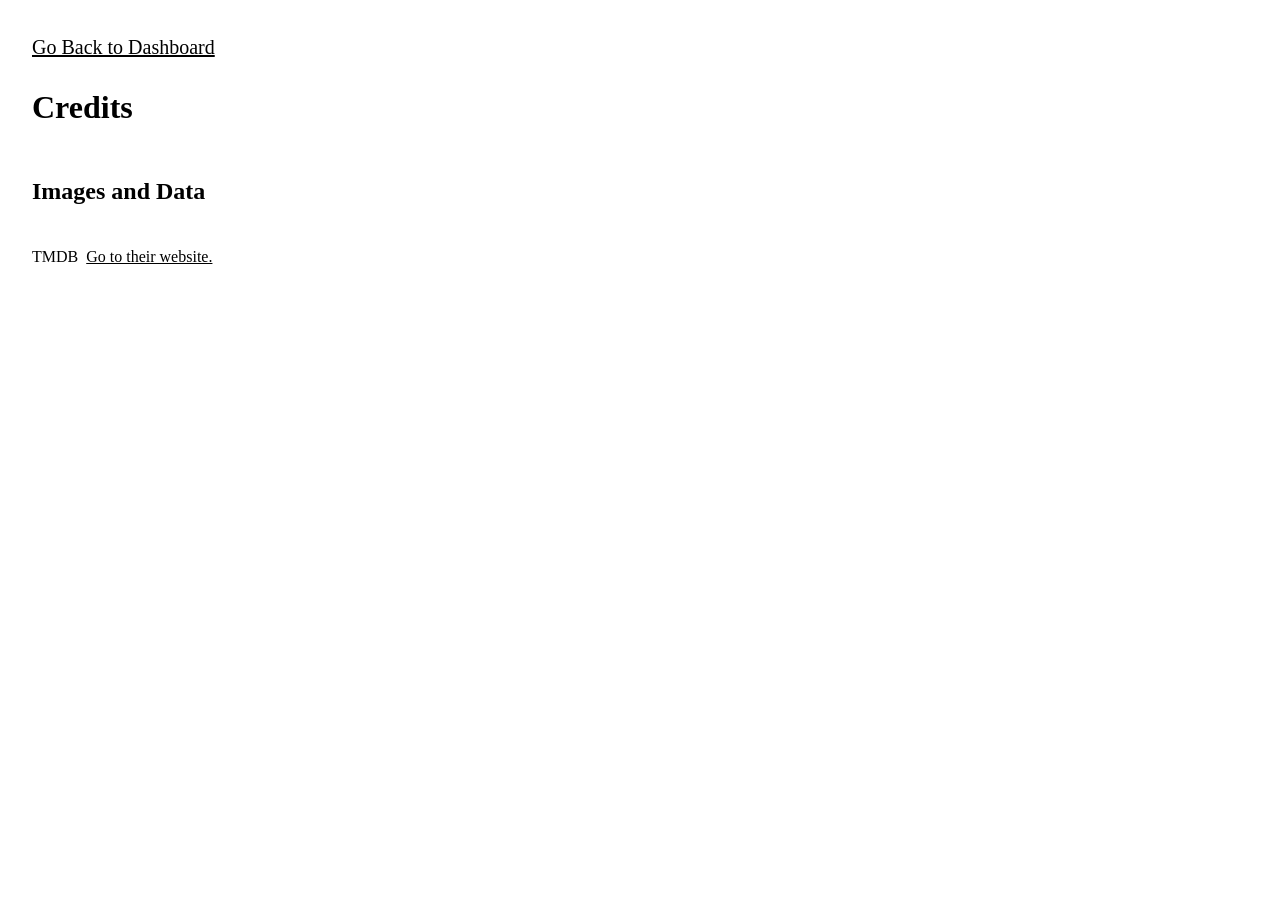
==== pages/credits.html @ 9ec358a2 "Added credits" ====
<!DOCTYPE html>
    <head>
        <meta charset="UTF-8">
        <meta name="viewport" content="width=device-width, initial-scale=1.0">
        <title>New Tab</title>
        <link rel="stylesheet" href="../settings.css">
    </head>
    <body>
        <a href="../index.html">Go Back to Dashboard</a>
        <h1>Credits</h1>
        <h2>Images and Data</h2>
        <div id="credit">
            <p>TMDB</p>
            <a id="credit-link" href="https://www.themoviedb.org" target="_blank">Go to their website.</a>
        </div>
    </body>
</html>
---- settings.css ----
* {
    box-sizing: border-box;
}

body {
    display: flex;
    flex-direction: column;
    margin: 1em;
    padding: 1em;
    line-height: 1.5;
}

p {
    font-size: 1rem;
}

a {
    color: black;
    font-size: 1.25rem;
}

legend {
    font-size: 1.25rem;
}

#credit-link {
    font-size: 1rem;
}

#credit {
    display: flex;
    align-items: center;
    gap: 0.5em;
}

#settings-form {
    display: flex;
    flex-direction: column;
    gap: 1em;
}

.row {
    display: flex;
    flex-direction: row;
}

#settings-form label {
    font-size: 1rem;
}

.color-field {
    display: flex;
    flex-direction: row-reverse;
    justify-content: start;
    align-items: center;
    gap: 0.5em;
}

.preview-field {
    display: flex;
    flex-direction: column;
    justify-content: start;
    align-items: start;
    gap: 0.5em;
}

.checkbox-field {
    display: flex;
    flex-direction: row-reverse;
    justify-content: start;
    align-items: center;
    gap: 0.2em;
}

.goal-field {
    display: flex;
    align-items: center;
    gap: 0.5em;
}

.goal-field input {
    width: 100%;
}

.goal-field button {
    padding: 0.5em;
    width: 20%;
}

#save-changes-btn,
#back-to-dashboard-btn {
    padding: 1em;
    width: 100%;
    cursor: pointer;
}

#colors-fieldset,
#nsfw-fieldset,
#goals-fieldset,
#tagline-fieldset {
    display: flex;
    flex-direction: column;
    font-size: 1rem;
    gap: 0.5em;
}

input[type="checkbox"] {
    vertical-align: middle;
    position: relative;
    top: 0.15em;
}

#goals-fieldset input,
#quotes-fieldset input {
    padding: 0.5em;
}

#goals-fieldset input:focus,
#quotes-fieldset input:focus {
    outline: none;
}

#preview {
    font-size: 1.5rem;
    font-family: Impact, Haettenschweiler, 'Arial Narrow Bold', sans-serif;
    color: white;
    text-shadow: 1px 1px 0 black;
    background: rgba(0, 0, 0, 0.5);
    padding: 0.5em 1em;
}

#restore-default-colors-btn {
    width: 20%;
    padding: 0.5em;
}

#saved-changes-text {
    visibility: hidden;
    font-size: 1.25rem;
    align-self: center;
    margin: 0 0 2em 0;
}
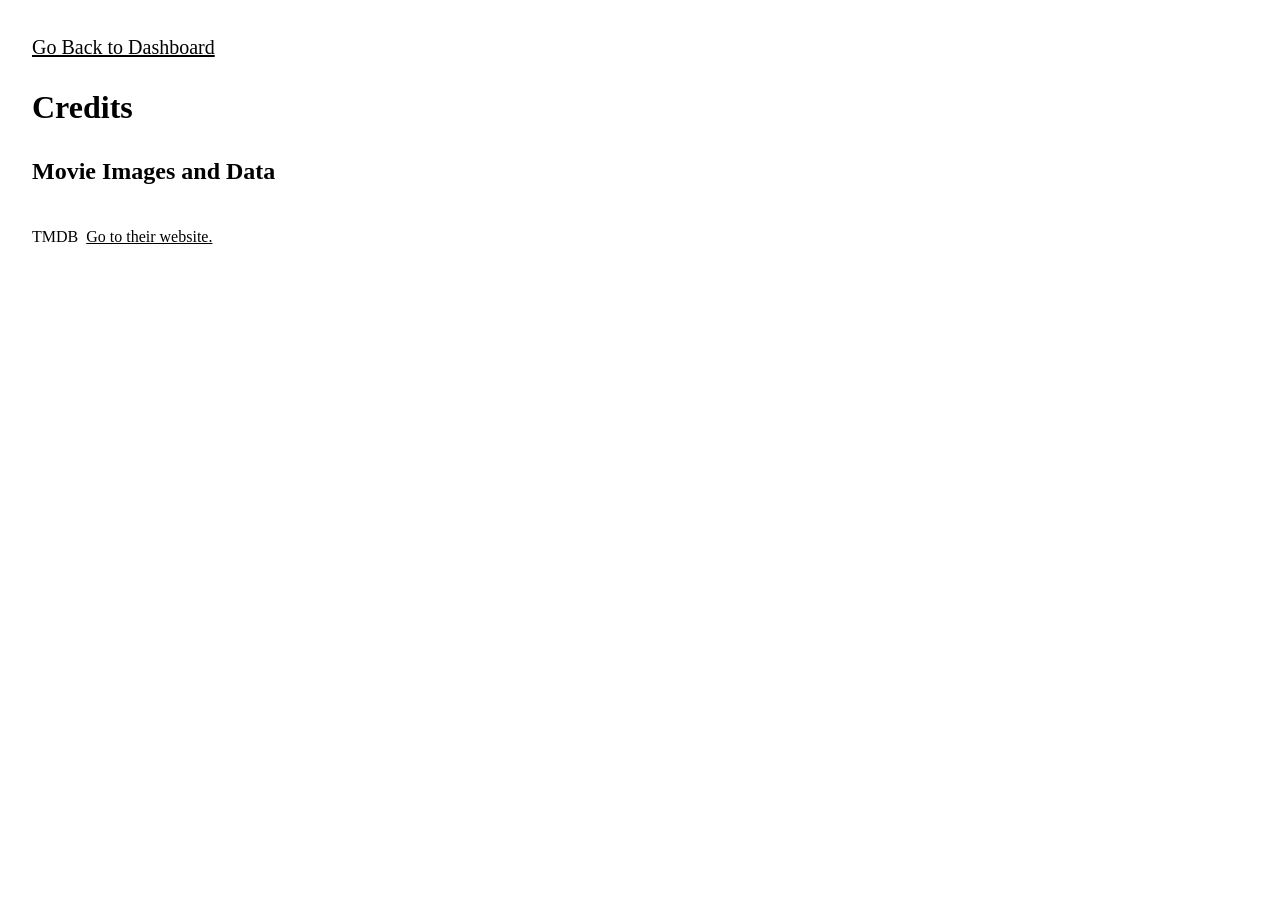
==== commit debdb6a7: "Added styles to credits page" ====
--- a/pages/credits.html
+++ b/pages/credits.html
@@ -3,12 +3,12 @@
         <meta charset="UTF-8">
         <meta name="viewport" content="width=device-width, initial-scale=1.0">
         <title>New Tab</title>
-        <link rel="stylesheet" href="../settings.css">
+        <link rel="stylesheet" href="../credits.css">
     </head>
     <body>
         <a href="../index.html">Go Back to Dashboard</a>
         <h1>Credits</h1>
-        <h2>Images and Data</h2>
+        <h2>Movie Images and Data</h2>
         <div id="credit">
             <p>TMDB</p>
             <a id="credit-link" href="https://www.themoviedb.org" target="_blank">Go to their website.</a>
--- a/credits.css
+++ b/credits.css
@@ -0,0 +1,28 @@
+* {
+    box-sizing: border-box;
+}
+
+body {
+    margin: 1em;
+    padding: 1em;
+    line-height: 1.5;
+}
+
+p {
+    font-size: 1rem;
+}
+
+a {
+    color: black;
+    font-size: 1.25rem;
+}
+
+#credit-link {
+    font-size: 1rem;
+}
+
+#credit {
+    display: flex;
+    align-items: center;
+    gap: 0.5em;
+}
